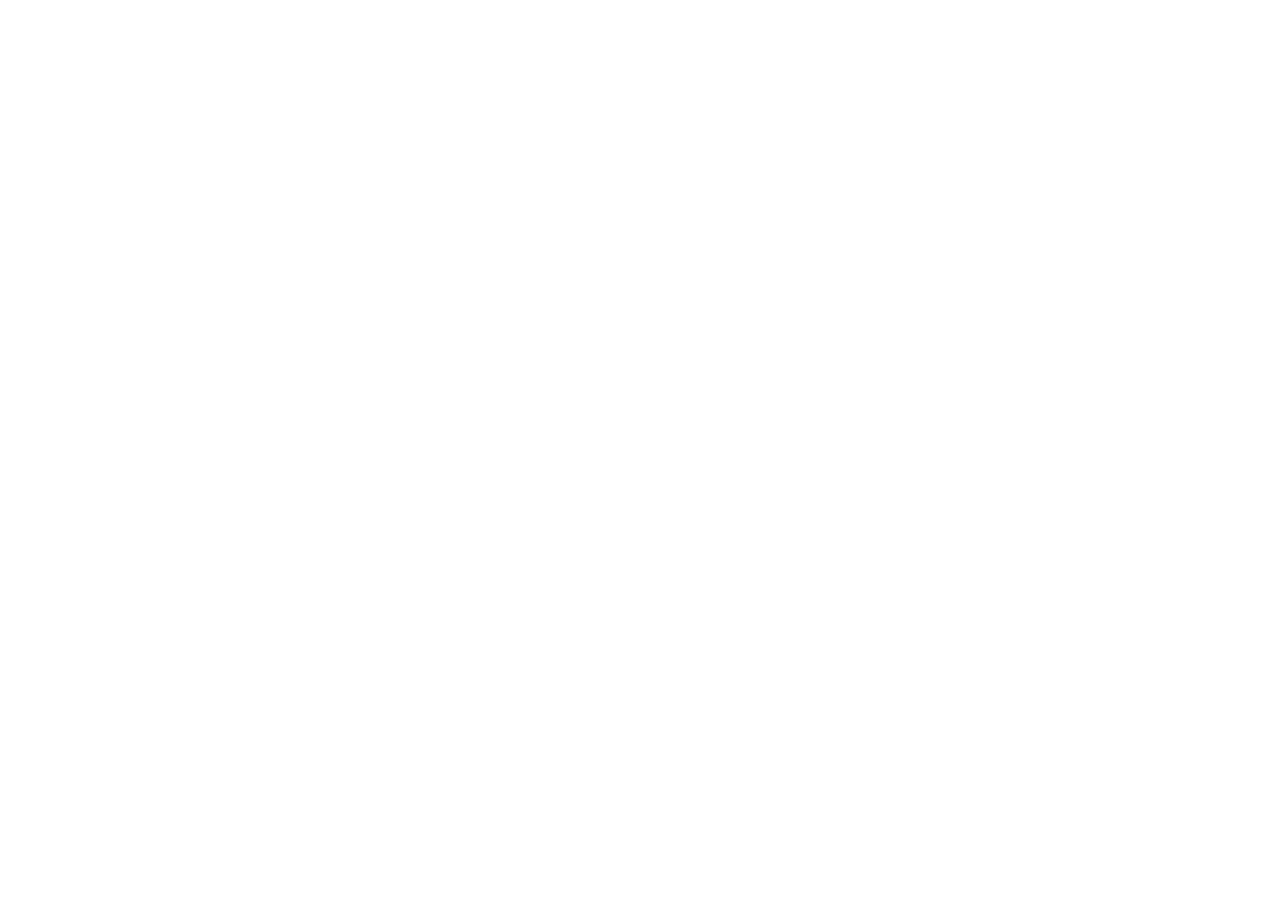
==== index.html @ 6a6bafc2 "Portfolio started" ====
<!DOCTYPE html>
<html lang="en">
<head>
    <meta charset="UTF-8">
    <meta http-equiv="X-UA-Compatible" content="IE=edge">
    <meta name="viewport" content="width=device-width, initial-scale=1.0">
    <title>emmajosefina portfolio</title>

    <!-- CSS LINK-->
    
</head>
<body>
    
</body>
</html>
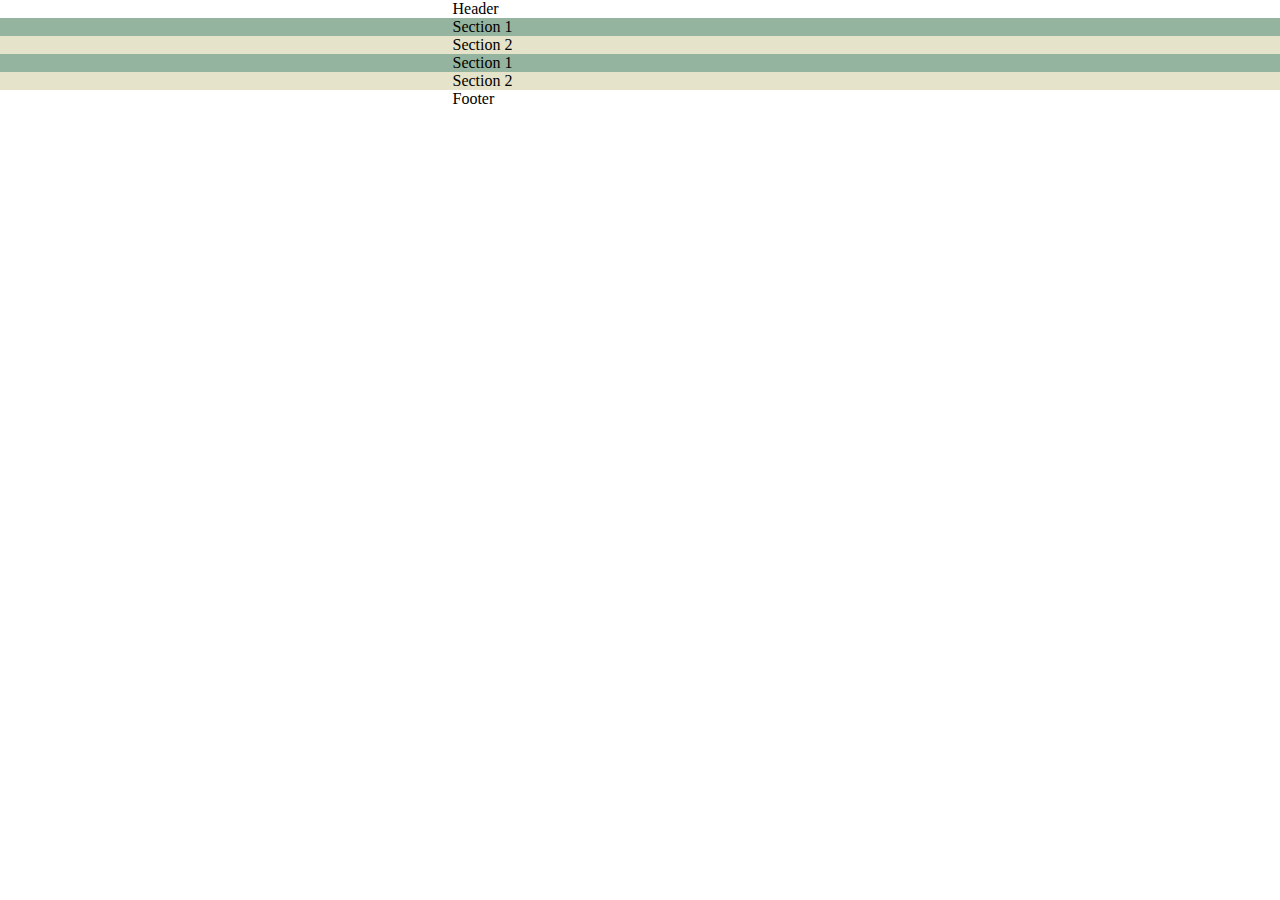
==== commit c998b972: "Fixed the margins" ====
--- a/index.html
+++ b/index.html
@@ -4,12 +4,39 @@
     <meta charset="UTF-8">
     <meta http-equiv="X-UA-Compatible" content="IE=edge">
     <meta name="viewport" content="width=device-width, initial-scale=1.0">
-    <title>emmajosefina portfolio</title>
+    <title>Emma Lindell Portfolio</title>
+    <!-- CSS LINK-->
+    <link rel="stylesheet" href="./style.css" />
 
-    <!-- CSS LINK-->
+    <!-- GOOGLE FONTS --> 
+</head>
+
+<body>
+
+    <header>
+        <div class="container">Header</div>
+    </header>
     
-</head>
-<body>
-    
+    <section class="section">
+        <div class="container">Section 1</div>
+    </section>
+
+    <section class="section">
+        <div class="container">Section 2</div>
+    </section>
+
+    <section class="section">
+        <div class="container">Section 1</div>
+    </section>
+
+    <section class="section">
+        <div class="container">Section 2</div>
+    </section>
+
+    <footer>
+        <div class="container">Footer</div>
+    </footer>
+
 </body>
+
 </html>--- a/style.css
+++ b/style.css
@@ -0,0 +1,18 @@
+/* MOBILE */
+
+* {
+  margin: 0;
+}
+
+.container {
+  width: 375px;
+  margin: 0 auto;
+}
+
+.section:nth-child(2n) {
+  background-color: #94b49f;
+}
+
+.section:nth-child(2n + 1) {
+  background-color: #e5e3c9;
+}
